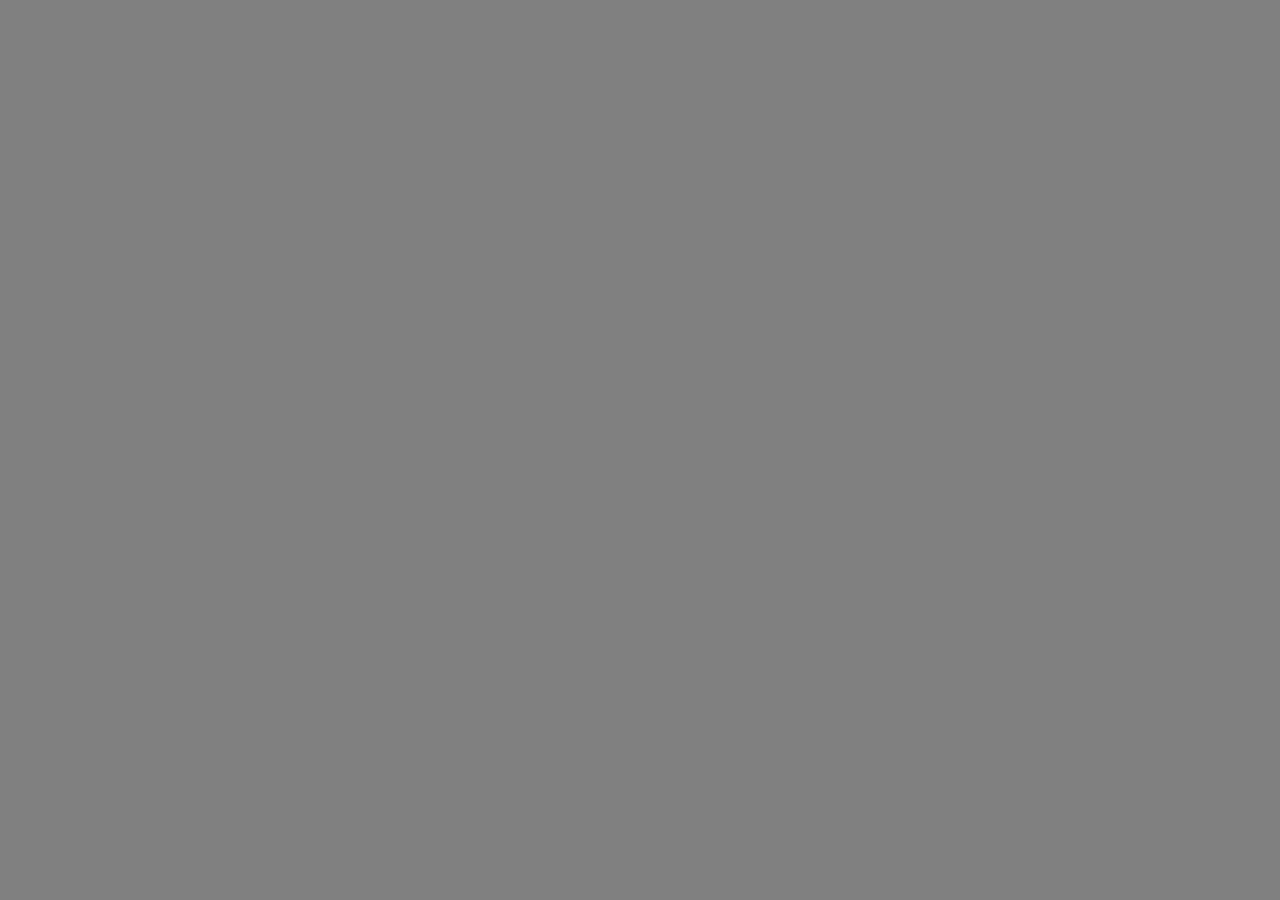
==== index.html @ 79f9c415 "Prepared head of side and added style.css" ====
<!DOCTYPE HTML>
<html lang="pl">
<head>
	<meta charset="utf-8" />
	<title>Budżet osobisty</title>
	<meta name="description" content="Chcesz zapanować nad finansami? Załóż swój osobisty budżet! Sprawdź, jak to zrobić!" />
	<meta name="keywords" content="budżet, budżet osobisty, budżet domowy, finanse, wydatki, przychody, bilans finansowy" />
	<meta http-equiv="X-UA-Compatible" content="IE=edge,chrome=1"/>
	
	<link rel="stylesheet" href="style.css" type="text/css" />
	
</head>
<body>
	
</body>
</html>
---- style.css ----
body
{
		background-color: grey;
}
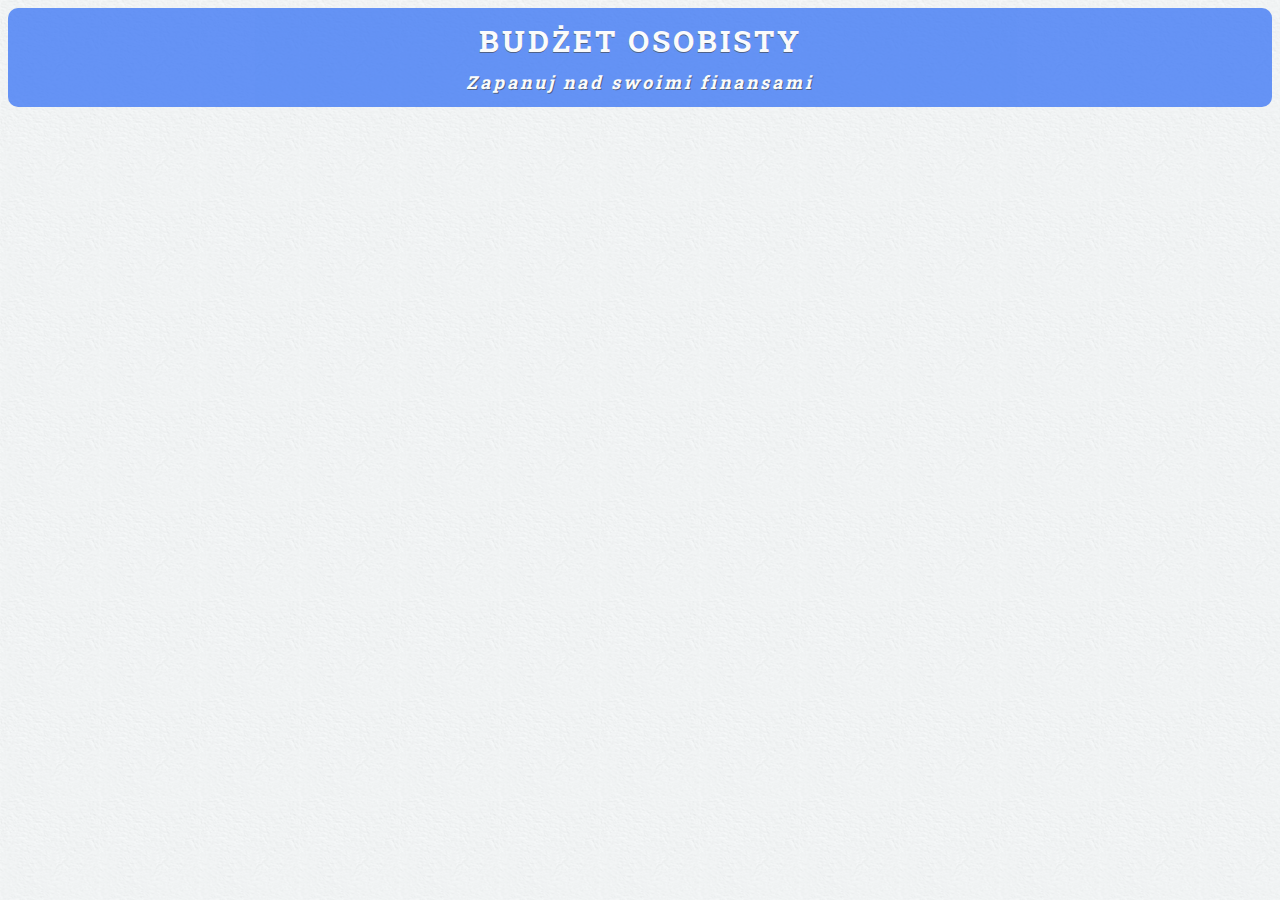
==== commit 08ba2612: "Added background image and header" ====
--- a/index.html
+++ b/index.html
@@ -8,9 +8,26 @@
 	<meta http-equiv="X-UA-Compatible" content="IE=edge,chrome=1"/>
 	
 	<link rel="stylesheet" href="style.css" type="text/css" />
+	<link href="https://fonts.googleapis.com/css?family=Roboto+Slab:400,700&display=swap" rel="stylesheet">	
 	
 </head>
 <body>
-	
+	<div id="wrapper">
+		<header>
+			<div  id="header">
+				<div id="logo">
+					<h1>Budżet osobisty</h1>
+					<h3>Zapanuj nad swoimi finansami</h3>
+				</div>
+			</div>
+		</header>
+		
+		<main>
+		</main>
+		
+		<footer>
+		</footer>
+	</div>
+		
 </body>
 </html>--- a/style.css
+++ b/style.css
@@ -1,4 +1,44 @@
 body
 {
-		background-color: grey;
-}+		background-image: url("img/handmadepaper.png");
+		font-family: 'Roboto Slab', serif;
+}
+
+#wrapper
+{
+		width: 100%;
+}
+
+#header
+{
+		width: 100%;
+		background-color: #296AF5;
+		padding: 3px 0;
+		opacity: 0.7;
+		border-radius: 10px;
+}
+
+h1
+{
+	margin: 10px;
+	font-size: 30px;
+	text-transform: uppercase;	
+	font-weight: 700;
+}
+
+h3
+{
+	margin: 10px;
+	font-size: 18px;
+	font-style: italic;
+}
+
+#logo
+{
+		margin-left: auto;
+		margin-right: auto;
+		color: #FFFFFF;
+		text-align: center;
+		letter-spacing: 3px;
+		text-shadow: 0.8px 0.8px #0C255C;
+}
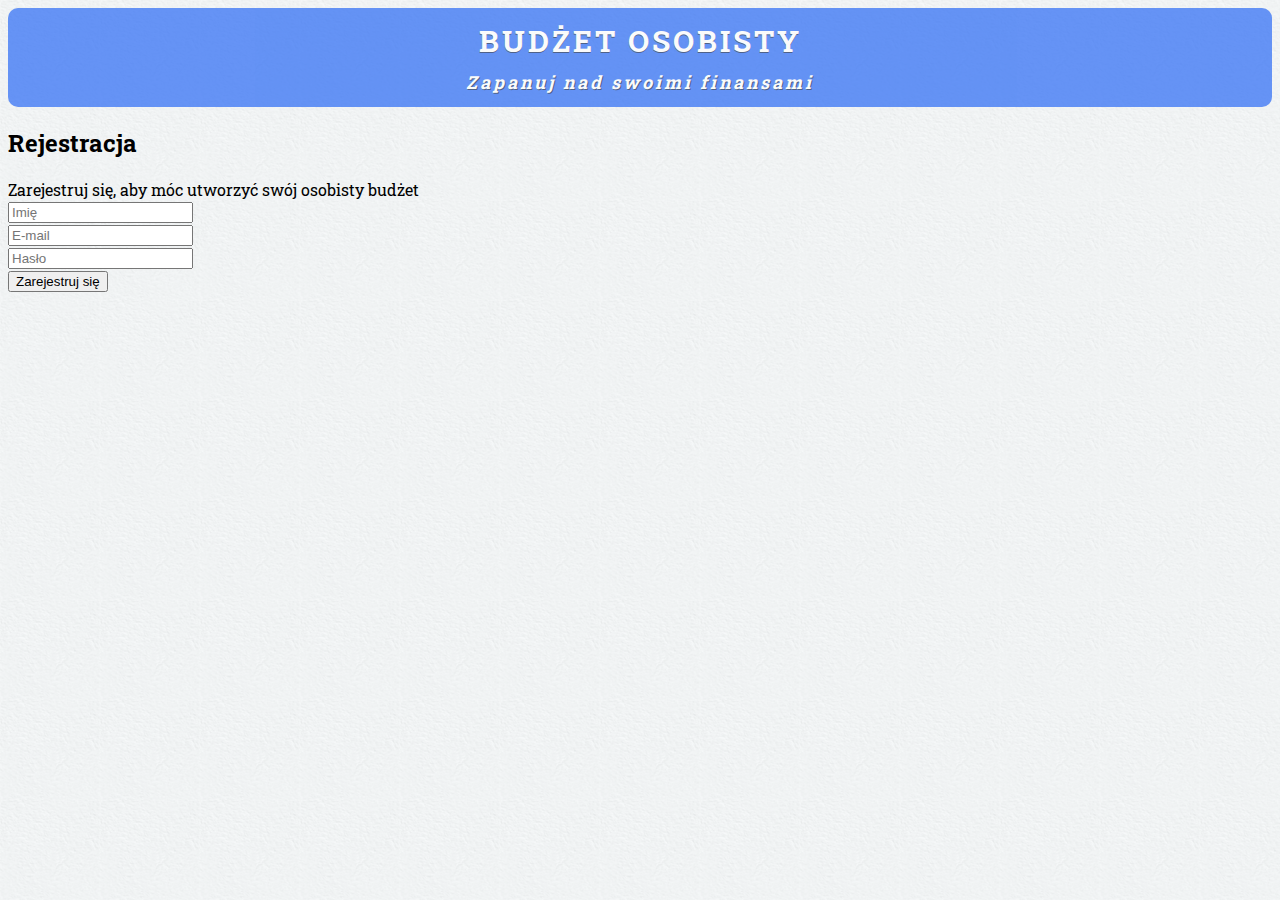
==== commit 29010636: "Added content of form" ====
--- a/index.html
+++ b/index.html
@@ -23,6 +23,25 @@
 		</header>
 		
 		<main>
+			<section> 				
+					<h2>Rejestracja</h2>
+					Zarejestruj się, aby móc utworzyć swój osobisty budżet
+					
+					<form action="" method="post" enctype="text/plain">
+						<div class="row">	
+							<label><input type="text" name="imie" placeholder="Imię"></label>
+						</div>
+						<div class="row">								
+							<label><input type="email" name="email" placeholder="E-mail"></label>
+						</div>
+						<div class="row">	
+							<label><input type="password" name="haslo" placeholder="Hasło"></label>
+						</div>
+						<div class="row">
+							<input type="submit" value="Zarejestruj się">
+						</div>
+					</form>
+			</section>
 		</main>
 		
 		<footer>
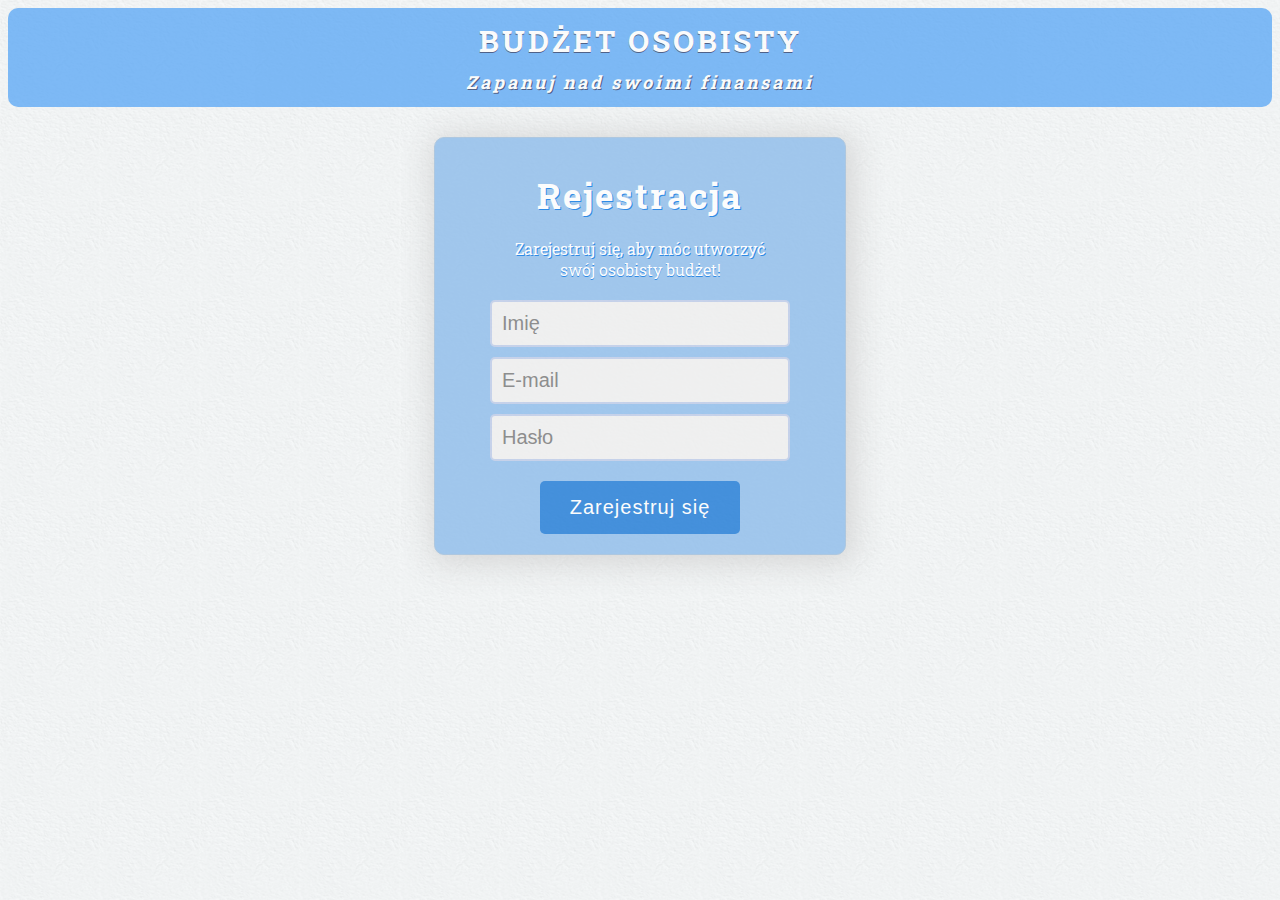
==== commit 7e0149ec: "Merge branch 'feature_form' into feature_page-structure" ====
--- a/index.html
+++ b/index.html
@@ -17,30 +17,33 @@
 			<div  id="header">
 				<div id="logo">
 					<h1>Budżet osobisty</h1>
-					<h3>Zapanuj nad swoimi finansami</h3>
+					<h4>Zapanuj nad swoimi finansami</h4>
 				</div>
 			</div>
 		</header>
 		
 		<main>
 			<section> 				
-					<h2>Rejestracja</h2>
-					Zarejestruj się, aby móc utworzyć swój osobisty budżet
-					
-					<form action="" method="post" enctype="text/plain">
-						<div class="row">	
-							<label><input type="text" name="imie" placeholder="Imię"></label>
+					<div id="content" >
+						<h2>Rejestracja</h2>
+						<div id="sentence" >
+							Zarejestruj się, aby móc utworzyć swój osobisty budżet!
 						</div>
-						<div class="row">								
-							<label><input type="email" name="email" placeholder="E-mail"></label>
-						</div>
-						<div class="row">	
-							<label><input type="password" name="haslo" placeholder="Hasło"></label>
-						</div>
-						<div class="row">
-							<input type="submit" value="Zarejestruj się">
-						</div>
-					</form>
+						<form action="" method="post" enctype="text/plain">
+							<div class="row">	
+								<label><input type="text" name="imie" placeholder="Imię"></label>
+							</div>
+							<div class="row">								
+								<label><input type="email" name="email" placeholder="E-mail"></label>
+							</div>
+							<div class="row">	
+								<label><input type="password" name="haslo" placeholder="Hasło"></label>
+							</div>
+							<div class="row">
+								<input type="submit" value="Zarejestruj się">
+							</div>
+						</form>
+					</div>
 			</section>
 		</main>
 		
--- a/style.css
+++ b/style.css
@@ -1,7 +1,9 @@
 body
 {
+		/* Background pattern from Toptal Subtle Patterns */
 		background-image: url("img/handmadepaper.png");
 		font-family: 'Roboto Slab', serif;
+		color: #FFFFFF;
 }
 
 #wrapper
@@ -12,10 +14,11 @@
 #header
 {
 		width: 100%;
-		background-color: #296AF5;
+		background-color: #4CA0F5;
 		padding: 3px 0;
 		opacity: 0.7;
 		border-radius: 10px;
+		margin-bottom: 30px;
 }
 
 h1
@@ -26,7 +29,7 @@
 	font-weight: 700;
 }
 
-h3
+h4
 {
 	margin: 10px;
 	font-size: 18px;
@@ -37,8 +40,98 @@
 {
 		margin-left: auto;
 		margin-right: auto;
-		color: #FFFFFF;
 		text-align: center;
 		letter-spacing: 3px;
 		text-shadow: 0.8px 0.8px #0C255C;
 }
+
+h2
+{
+	letter-spacing: 2px;
+	font-size: 35px;
+	margin-bottom: 20px;
+}
+
+#sentence
+{
+		margin-left: auto;
+		margin-right: auto;
+		width: 270px;
+		margin-bottom: 10px;
+}
+
+#content
+{
+		width: 400px;
+		margin-left: auto;
+		margin-right: auto;
+		text-align: center;
+		background-color: #8DBCEB;
+		padding: 5px;
+		border-radius: 10px;
+		border: 1px solid #9EBDDB;
+		opacity: 0.8;
+		text-shadow: 0.5px 0.5px #0072E3;
+		-webkit-box-shadow: 3px 3px 30px 5px rgba(204,204,204,0.9);
+		-moz-box-shadow: 3px 3px 30px 5px rgba(204,204,204,0.9);
+		box-shadow: 3px 3px 30px 5px rgba(204,204,204,0.9);
+}
+
+input[type=text],
+input[type=email],
+input[type=password]
+{
+	width: 300px;
+	background-color: #efefef;
+	color: #0C255C;
+	border: 2px solid #BCCAE8;
+	border-radius: 5px;
+	font-size: 20px;
+	padding: 10px;
+	box-sizing: border-box;
+	outline: none;
+	margin-top: 10px;
+}
+
+input[type=text]:focus, input[type=text]:hover,
+input[type=email]:focus, input[type=email]:hover,
+input[type=password]:focus, input[type=password]:hover
+{
+	-webkit-box-shadow: 0px 0px 10px 2px rgba(204,204,204,0.9);
+	-moz-box-shadow: 0px 0px 10px 2px rgba(204,204,204,0.9);
+	box-shadow: 0px 0px 10px 2px rgba(204,204,204,0.9);
+	border: 2px solid #9EBDDB;
+	border-radius: 5px;
+	//background-color: #e9f3e9;
+	color: #0C255C;
+}
+
+input[type=submit]
+{
+	width: 200px;
+	margin-left: auto;
+	margin-right: auto;
+	background-color: #1A78D6;
+	font-size:20px;
+	color: white;
+	padding: 15px 10px;
+	margin-top: 20px;
+	border: none;
+	border-radius: 5px;
+	cursor: pointer;
+	letter-spacing: 1px;
+	outline: none;
+	margin-bottom: 15px;
+}
+
+input[type=submit]:focus
+{
+	-webkit-box-shadow: 0px 0px 15px 5px rgba(204,204,204,0.9);
+	-moz-box-shadow: 0px 0px 15px 5px rgba(204,204,204,0.9);
+	box-shadow: 0px 0px 15px 5px rgba(204,204,204,0.9);
+}
+
+input[type=submit]:hover
+{
+	background-color: #2E8FF1;
+}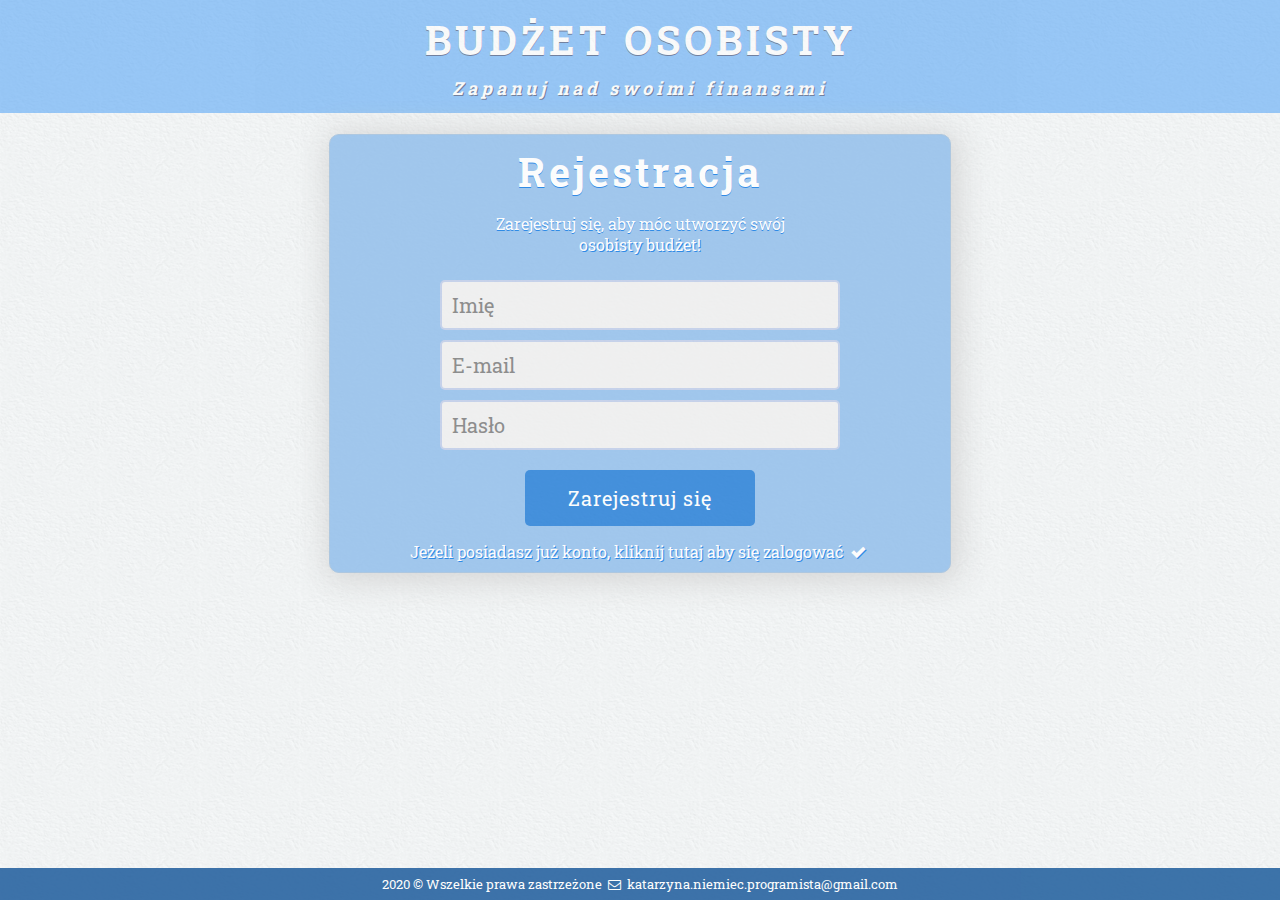
==== commit 06170a54: "Merge branch 'feature_page-structure' - registration page" ====
--- a/index.html
+++ b/index.html
@@ -8,6 +8,7 @@
 	<meta http-equiv="X-UA-Compatible" content="IE=edge,chrome=1"/>
 	
 	<link rel="stylesheet" href="style.css" type="text/css" />
+	<link rel="stylesheet" href="css\money.css" type="text/css" />
 	<link href="https://fonts.googleapis.com/css?family=Roboto+Slab:400,700&display=swap" rel="stylesheet">	
 	
 </head>
@@ -43,11 +44,18 @@
 								<input type="submit" value="Zarejestruj się">
 							</div>
 						</form>
+						<div id="login" >
+							<a href="#">Jeżeli posiadasz już konto, kliknij tutaj aby się zalogować <i class="icon-ok"></i></a>
+						</div>
 					</div>
 			</section>
 		</main>
 		
 		<footer>
+			<div id="footer">
+				 2020 &copy; Wszelkie prawa zastrzeżone 
+				 <i class="icon-mail"></i> katarzyna.niemiec.programista@gmail.com
+			</div>
 		</footer>
 	</div>
 		
--- a/style.css
+++ b/style.css
@@ -4,27 +4,28 @@
 		background-image: url("img/handmadepaper.png");
 		font-family: 'Roboto Slab', serif;
 		color: #FFFFFF;
+	    margin:0;
+		padding:0;
 }
 
 #wrapper
 {
 		width: 100%;
+		margin-left: auto;
+		margin-right: auto;
 }
 
 #header
 {
-		width: 100%;
 		background-color: #4CA0F5;
 		padding: 3px 0;
-		opacity: 0.7;
-		border-radius: 10px;
-		margin-bottom: 30px;
+		opacity: 0.55;
 }
 
 h1
 {
 	margin: 10px;
-	font-size: 30px;
+	font-size: 40px;
 	text-transform: uppercase;	
 	font-weight: 700;
 }
@@ -38,36 +39,37 @@
 
 #logo
 {
-		margin-left: auto;
-		margin-right: auto;
 		text-align: center;
-		letter-spacing: 3px;
+		letter-spacing: 4px;
 		text-shadow: 0.8px 0.8px #0C255C;
 }
 
 h2
 {
-	letter-spacing: 2px;
-	font-size: 35px;
-	margin-bottom: 20px;
+	margin: 0;
+	letter-spacing: 3px;
+	font-size: 40px;
 }
 
 #sentence
 {
 		margin-left: auto;
 		margin-right: auto;
-		width: 270px;
+		width: 300px;
+		padding: 5px;
+		margin-top: 10px;
 		margin-bottom: 10px;
 }
 
 #content
 {
-		width: 400px;
+		width: 600px;
 		margin-left: auto;
 		margin-right: auto;
 		text-align: center;
 		background-color: #8DBCEB;
-		padding: 5px;
+		margin-top: 21px;
+		padding:10px;
 		border-radius: 10px;
 		border: 1px solid #9EBDDB;
 		opacity: 0.8;
@@ -81,9 +83,9 @@
 input[type=email],
 input[type=password]
 {
-	width: 300px;
+	width: 400px;
 	background-color: #efefef;
-	color: #0C255C;
+	color: #0259B0;
 	border: 2px solid #BCCAE8;
 	border-radius: 5px;
 	font-size: 20px;
@@ -91,6 +93,7 @@
 	box-sizing: border-box;
 	outline: none;
 	margin-top: 10px;
+	font-family: 'Roboto Slab', serif;
 }
 
 input[type=text]:focus, input[type=text]:hover,
@@ -102,13 +105,12 @@
 	box-shadow: 0px 0px 10px 2px rgba(204,204,204,0.9);
 	border: 2px solid #9EBDDB;
 	border-radius: 5px;
-	//background-color: #e9f3e9;
-	color: #0C255C;
+	color: #0259B0;
 }
 
 input[type=submit]
 {
-	width: 200px;
+	width: 230px;
 	margin-left: auto;
 	margin-right: auto;
 	background-color: #1A78D6;
@@ -122,6 +124,7 @@
 	letter-spacing: 1px;
 	outline: none;
 	margin-bottom: 15px;
+	font-family: 'Roboto Slab', serif;
 }
 
 input[type=submit]:focus
@@ -134,4 +137,33 @@
 input[type=submit]:hover
 {
 	background-color: #2E8FF1;
+}
+
+#footer
+{
+	width:100%;
+	background-color: #0F5296;
+	text-align: center;
+	position:fixed;
+    bottom: 0;
+	padding: 7px 0;
+	font-size: 13px;
+	opacity: 0.8;
+}
+
+a:link
+{
+	color: #FFFFFF;
+	text-decoration:none;
+}
+
+a:visited
+{
+	color: #FFFFFF;
+}
+
+a:hover
+{
+	color: #FFFFFF;
+	font-weight:bold;
 }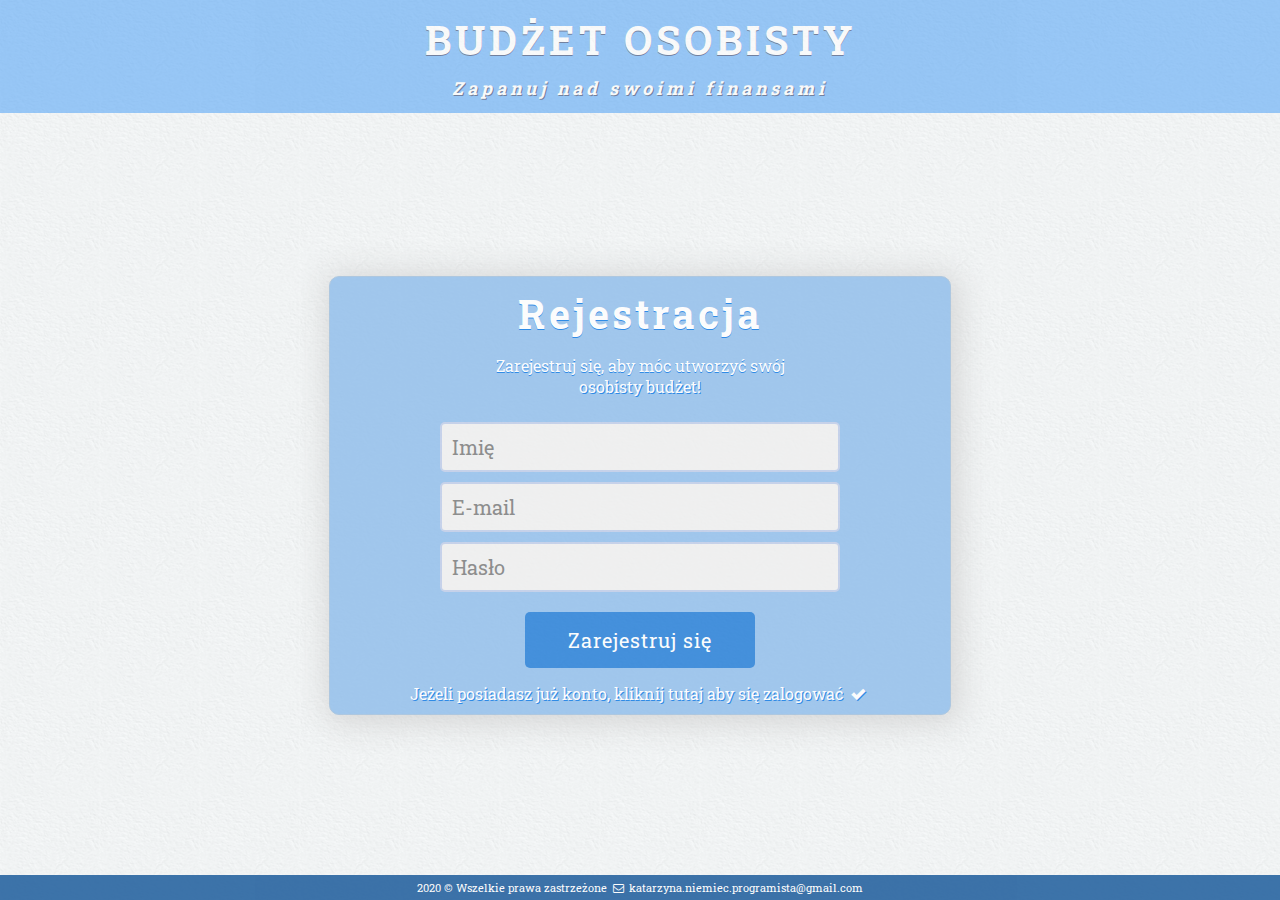
==== commit 61207b2d: "Added flex structure to page (to wrapper)" ====
--- a/index.html
+++ b/index.html
@@ -22,7 +22,6 @@
 				</div>
 			</div>
 		</header>
-		
 		<main>
 			<section> 				
 					<div id="content" >
@@ -44,20 +43,21 @@
 								<input type="submit" value="Zarejestruj się">
 							</div>
 						</form>
-						<div id="login" >
+						<div >
 							<a href="#">Jeżeli posiadasz już konto, kliknij tutaj aby się zalogować <i class="icon-ok"></i></a>
 						</div>
 					</div>
 			</section>
 		</main>
-		
 		<footer>
 			<div id="footer">
-				 2020 &copy; Wszelkie prawa zastrzeżone 
-				 <i class="icon-mail"></i> katarzyna.niemiec.programista@gmail.com
+				2020 &copy; Wszelkie prawa zastrzeżone 
+				<i class="icon-mail"></i> katarzyna.niemiec.programista@gmail.com
 			</div>
-		</footer>
+	     </footer>
 	</div>
+	
+
 		
 </body>
 </html>--- a/style.css
+++ b/style.css
@@ -1,18 +1,26 @@
+html
+{
+	height:100vh;
+	width:100vw;
+}
+
 body
 {
 		/* Background pattern from Toptal Subtle Patterns */
 		background-image: url("img/handmadepaper.png");
 		font-family: 'Roboto Slab', serif;
 		color: #FFFFFF;
-	    margin:0;
 		padding:0;
+		margin: 0;
+		height: 100%;
 }
 
 #wrapper
 {
-		width: 100%;
-		margin-left: auto;
-		margin-right: auto;
+		display: flex;
+		flex-direction: column;
+		justify-content: space-between;
+		height: 100%;
 }
 
 #header
@@ -53,12 +61,12 @@
 
 #sentence
 {
-		margin-left: auto;
-		margin-right: auto;
 		width: 300px;
 		padding: 5px;
 		margin-top: 10px;
 		margin-bottom: 10px;
+		margin-left: auto;
+		margin-right: auto;
 }
 
 #content
@@ -68,7 +76,8 @@
 		margin-right: auto;
 		text-align: center;
 		background-color: #8DBCEB;
-		margin-top: 21px;
+		margin-top: 25px;
+		margin-bottom: 15px;
 		padding:10px;
 		border-radius: 10px;
 		border: 1px solid #9EBDDB;
@@ -144,11 +153,10 @@
 	width:100%;
 	background-color: #0F5296;
 	text-align: center;
-	position:fixed;
-    bottom: 0;
-	padding: 7px 0;
-	font-size: 13px;
+	padding: 5px 0;
+	font-size: 11px;
 	opacity: 0.8;
+	margin-top:8px;
 }
 
 a:link
